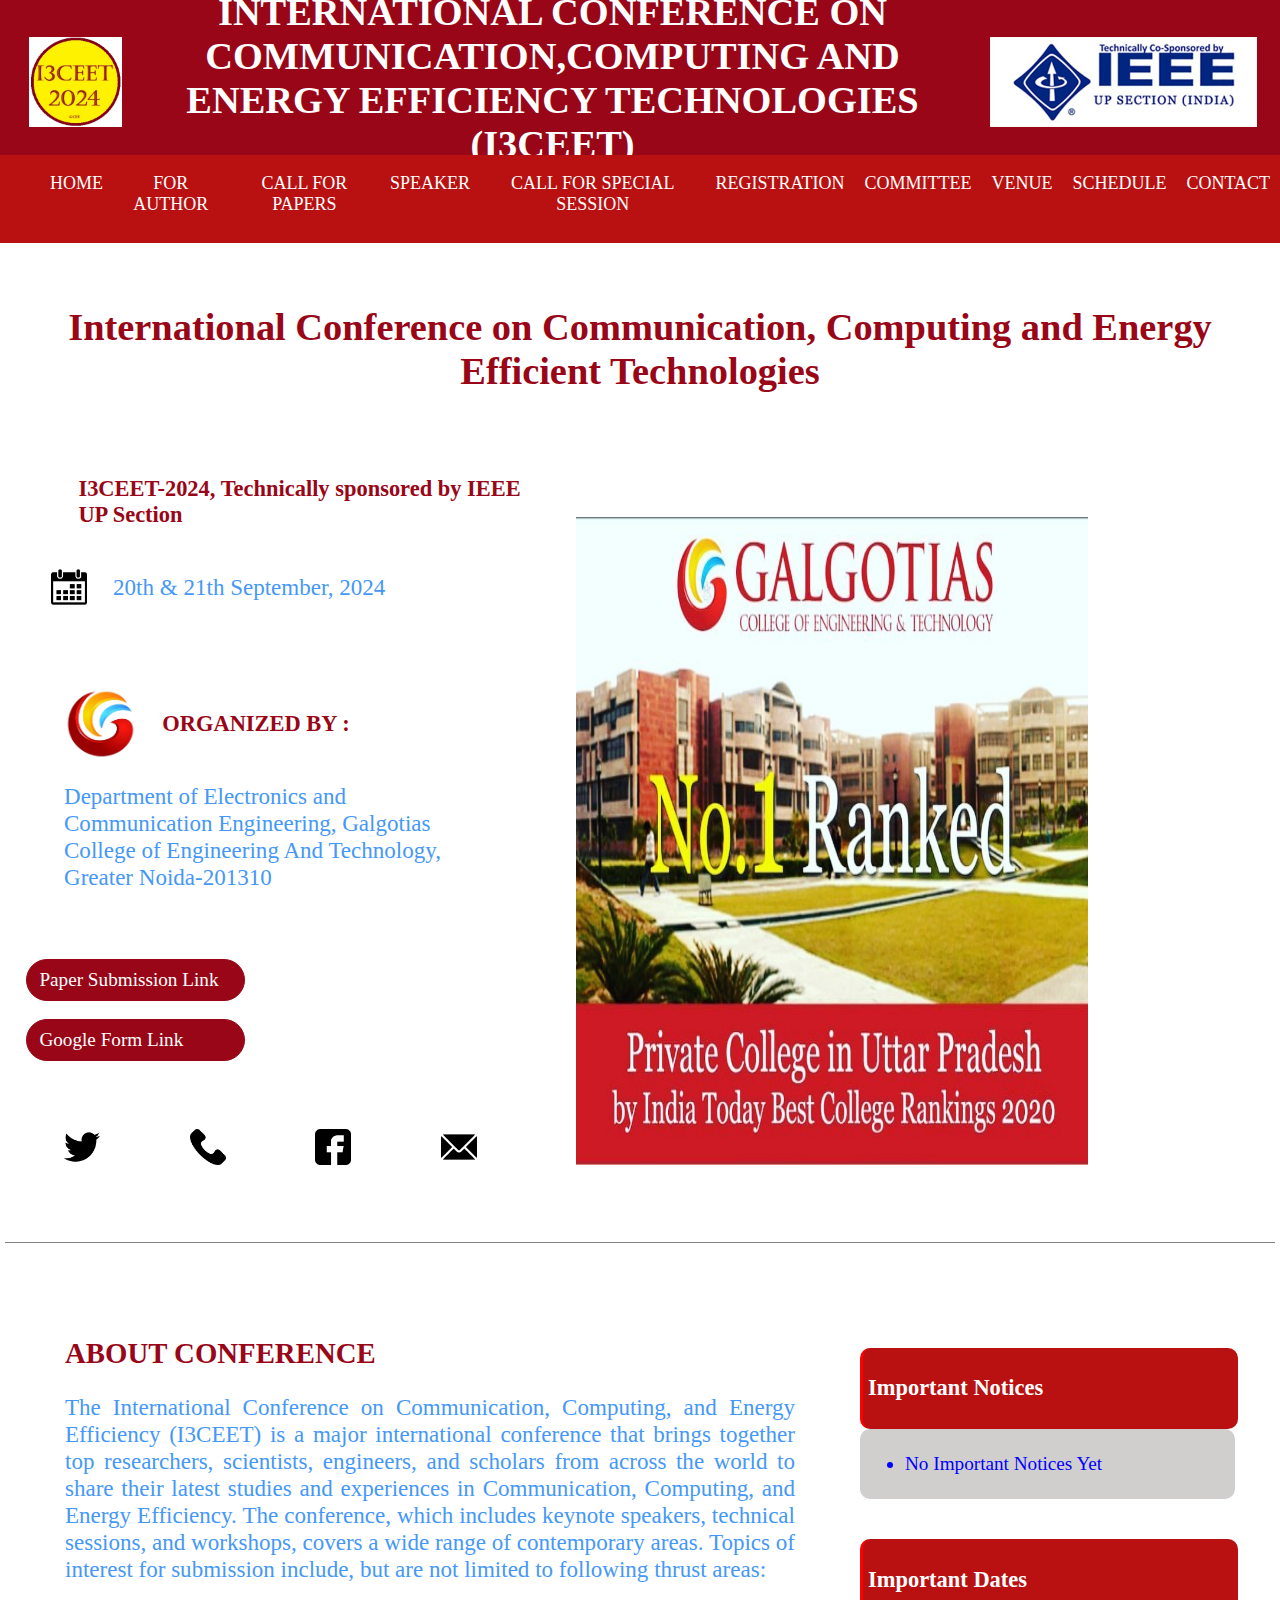
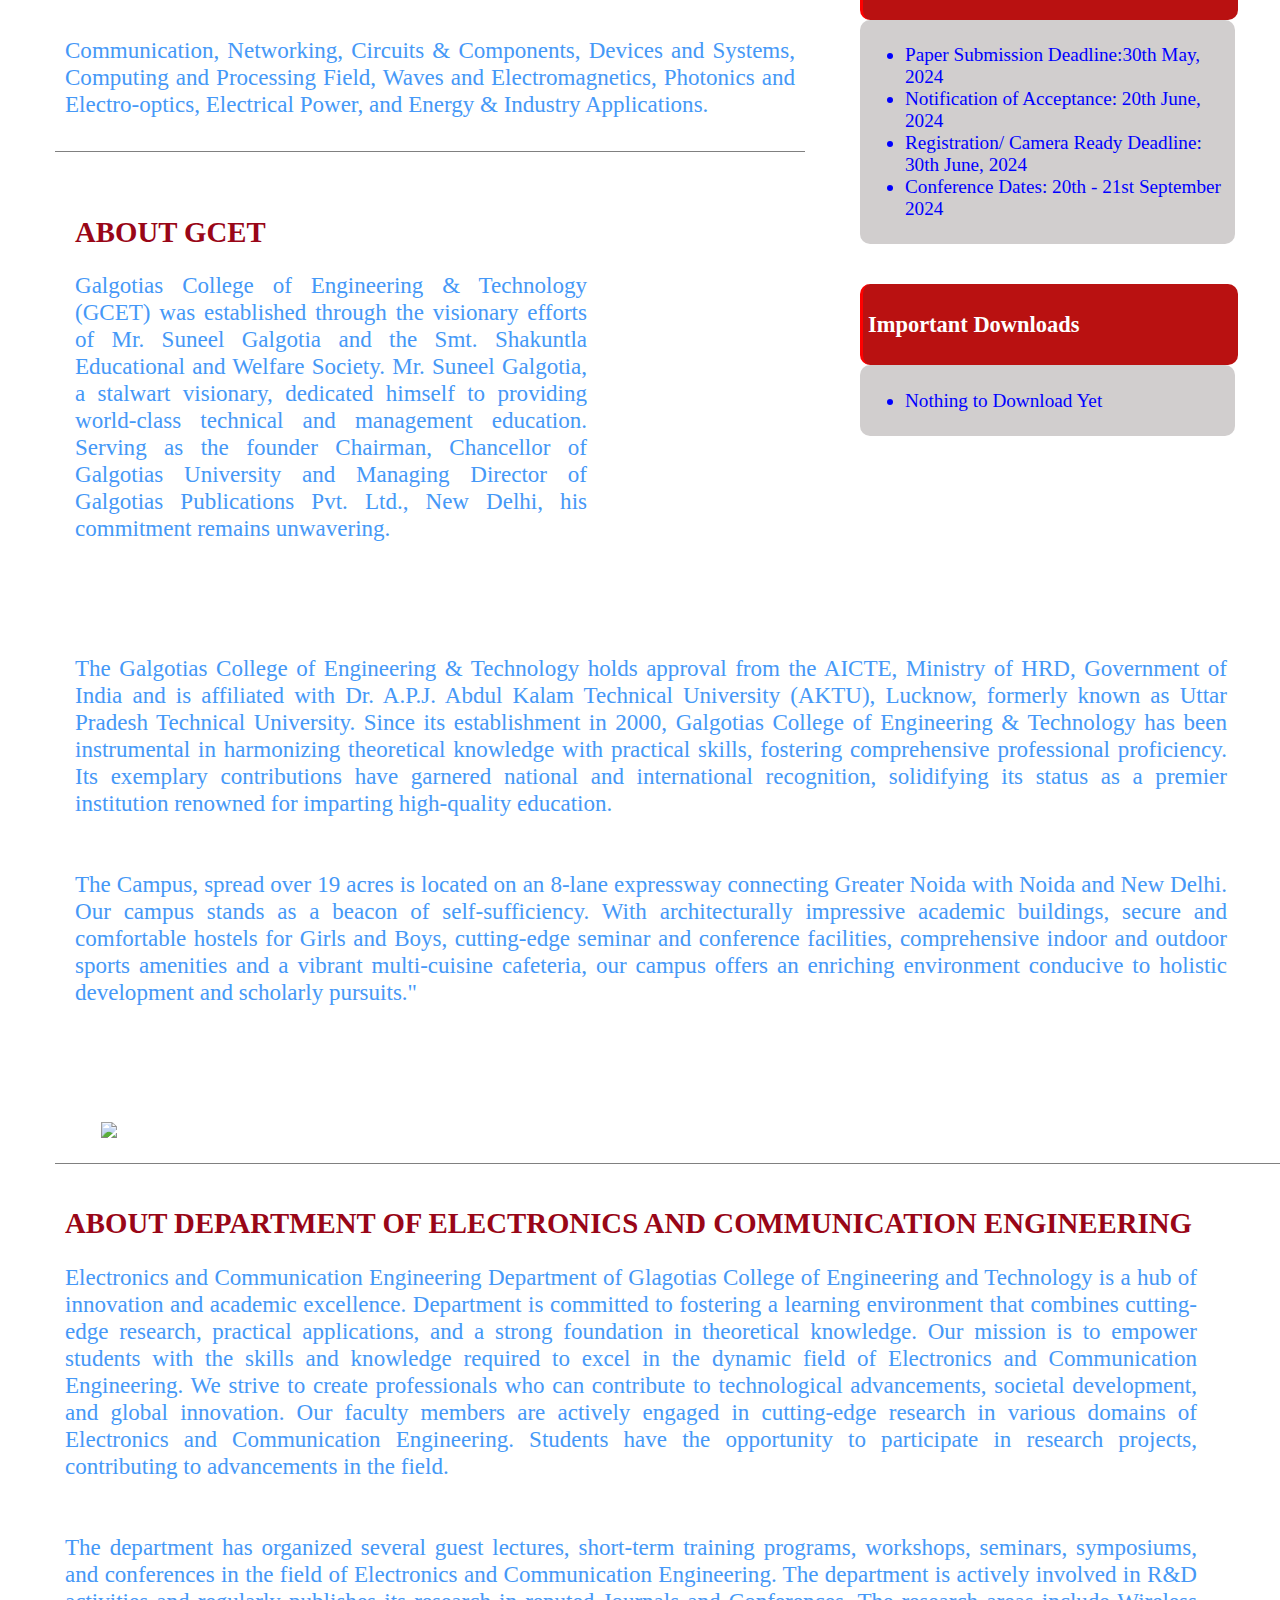
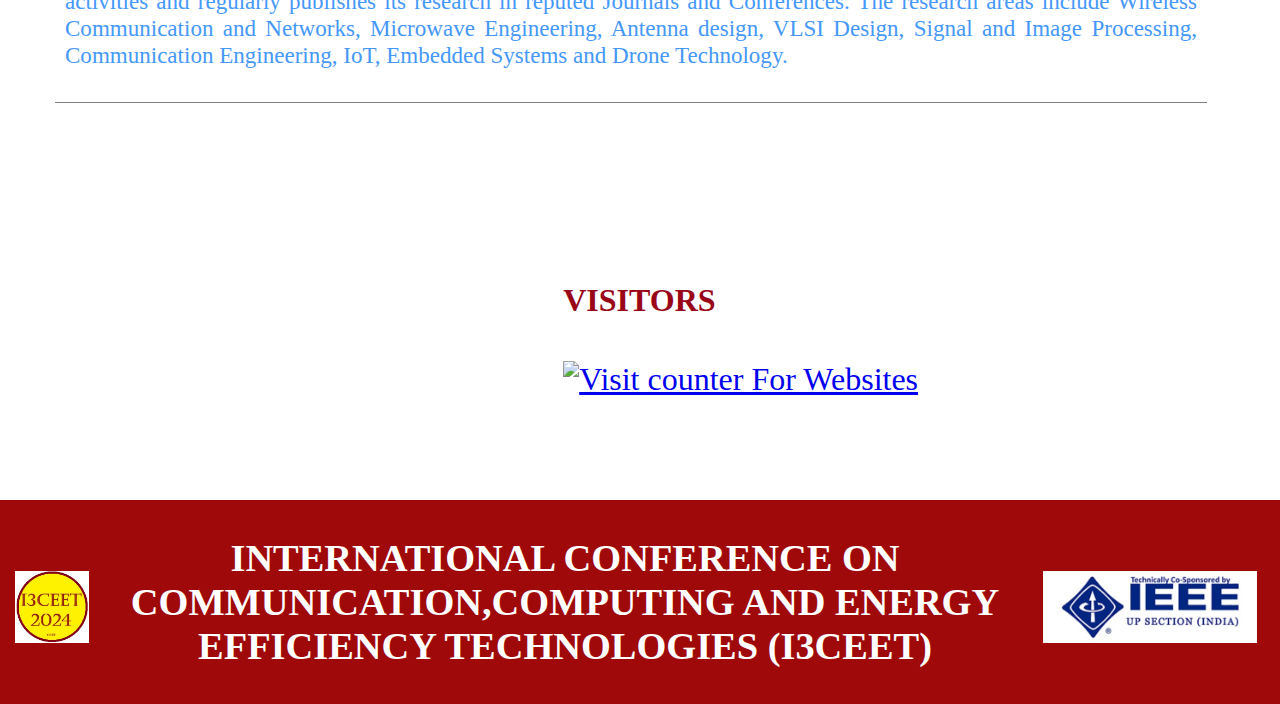
==== index.html @ 2cde2f7f "Add files via upload" ====
<!DOCTYPE html>
<html lang="en">

<head>
    <meta charset="UTF-8">
    <meta name="viewport" content="width=device-width, initial-scale=1.0">
    <title>I3CEET</title>
    <link rel="stylesheet" href="style.css">

</head>

<body>
    <header>
        <img src="assets/i3l.jpg" alt="">
        <h1>INTERNATIONAL CONFERENCE ON COMMUNICATION,COMPUTING AND ENERGY EFFICIENCY TECHNOLOGIES (I3CEET)</h1>
        <img src="assets/neww.jpg" alt="">
    </header>
    <nav>
        <ul>
            <li><a href="index.html">HOME</a></li>
            <li><a href="author.html">FOR AUTHOR</a></li>
            <li><a href="call.html">CALL FOR PAPERS</a></li>
            <li><a href="Speaker.html">SPEAKER</a></li>
            <li><a href="csession.html">CALL FOR SPECIAL SESSION</a></li>
            <li><a href="register.html">REGISTRATION</a></li>
            <li><a href="committee.html">COMMITTEE</a></li>
            <li><a href="venue.html">VENUE</a></li>
            <li><a href="schedule.html">SCHEDULE</a></li>
            <li><a href="contact.html">CONTACT</a></li>
        </ul>
    </nav>
    <h1 class="hhh1">International Conference on Communication, Computing and Energy Efficient Technologies</h1>
    <div class="first">
        <div class="det">


            <div class="dept-links">
                <ul>
                    <h3>I3CEET-2024, Technically sponsored by IEEE UP Section</h3>

                    <div class="on">
                        <img src="assets/calendar.png" alt="">
                        <p>20th & 21th September, 2024</p>
                    </div>

                </ul>

                <div class="org">
                    <div class="orgg">
                        <img src="assets/gcetlogo.jpg" alt="">
                        <h3>ORGANIZED BY :</h3>
                    </div>
                    <P>Department of Electronics and Communication Engineering,

                        Galgotias College of Engineering And Technology,<br>Greater Noida-201310</P>
                </div>
                <div class="bu">
                    <div class="bt1">
                        <a href="https://cmt3.research.microsoft.com/User/Login?ReturnUrl=%2FI3CEET2024"
                            target="_blank">Paper Submission Link</a>
                    </div>
                    <div class="bt2">
                        <a href="https://docs.google.com/forms/d/e/1FAIpQLSfvWaxgTgsMnwmtCCyCHKfiXf4DpID8FYKcvbTqrVyCJTTKtA/viewform"
                            target="_blank">Google Form Link</a>
                    </div>
                </div>

                <div class="link">
                    <a href=" "><img src="assets/twitter.png" alt=""></a>
                    <a href=" "><img src="assets/phone-call.png" alt=""></a>
                    <a href=" "><img src="assets/facebook.png" alt=""></a>
                    <a href=" "><img src="assets/email.png" alt=""></a>
                </div>
            </div>
        </div>

        <div class="image">
            <img src="assets/2.jpg" alt="">
            <img src="assets/4.jpg" alt="">
            <img src="assets/5.jpg" alt="">
            <img src="assets/3.jpg" alt="">

        </div>
    </div>

    <div class="sec">
        <div class="about">
            <div>
                <h2>ABOUT CONFERENCE</h2>
                <p> The International Conference on Communication, Computing, and Energy Efficiency (I3CEET) is a major
                    international conference that brings together top researchers, scientists, engineers, and scholars
                    from across the world to share their latest studies and experiences in Communication, Computing, and
                    Energy Efficiency. The conference, which includes keynote speakers, technical sessions, and
                    workshops, covers a wide range of contemporary areas. Topics of interest for submission include, but
                    are not limited to following thrust areas:
                    <br>
                    <br>
                    <br>

                    Communication, Networking, Circuits & Components, Devices and Systems, Computing and Processing
                    Field, Waves and Electromagnetics, Photonics and Electro-optics, Electrical Power, and Energy &
                    Industry Applications.

                </p>
            </div>
            <div class="gcet">
                <div>
                    <h2>ABOUT GCET</h2>
                    <p>Galgotias College of Engineering & Technology (GCET) was established through the visionary
                        efforts of Mr. Suneel Galgotia and the Smt. Shakuntla Educational and Welfare Society. Mr.
                        Suneel Galgotia, a stalwart visionary, dedicated himself to providing world-class technical and
                        management education. Serving as the founder Chairman, Chancellor of Galgotias University and
                        Managing Director of Galgotias Publications Pvt. Ltd., New Delhi, his commitment remains
                        unwavering.</p>
                    <br>
                    <br>
                    <br>
                    <p class="depp">The Galgotias College of Engineering & Technology holds approval from the AICTE,
                        Ministry of HRD, Government of India and is affiliated with Dr. A.P.J. Abdul Kalam Technical
                        University (AKTU), Lucknow, formerly known as Uttar Pradesh Technical University. Since its
                        establishment in 2000, Galgotias College of Engineering & Technology has been instrumental in
                        harmonizing theoretical knowledge with practical skills, fostering comprehensive professional
                        proficiency. Its exemplary contributions have garnered national and international recognition,
                        solidifying its status as a premier institution renowned for imparting high-quality education.
                        <br>
                        <br>
                        <br>
                        The Campus, spread over 19 acres is located on an 8-lane expressway connecting Greater Noida
                        with Noida and New Delhi. Our campus stands as a beacon of self-sufficiency. With
                        architecturally impressive academic buildings, secure and comfortable hostels for Girls and
                        Boys, cutting-edge seminar and conference facilities, comprehensive indoor and outdoor sports
                        amenities and a vibrant multi-cuisine cafeteria, our campus offers an enriching environment
                        conducive to holistic development and scholarly pursuits."
                    </p>

                </div>
                <div>
                    <img src="https://abped-college-dashboard.s3.us-east-2.amazonaws.com/tted/college-backend/college/c766df00-012f-4b9a-ba45-4a09456eb54a.jpg"
                        width="892px">

                </div>
            </div>
            <div class="depp">
                <h2>ABOUT DEPARTMENT OF ELECTRONICS AND COMMUNICATION ENGINEERING</h2>
                <p>Electronics and Communication Engineering Department of Glagotias College of Engineering and
                    Technology is a hub of innovation and academic excellence. Department is committed to fostering a
                    learning environment that combines cutting-edge research, practical applications, and a strong
                    foundation in theoretical knowledge. Our mission is to empower students with the skills and
                    knowledge required to excel in the dynamic field of Electronics and Communication Engineering. We
                    strive to create professionals who can contribute to technological advancements, societal
                    development, and global innovation. Our faculty members are actively engaged in cutting-edge
                    research in various domains of Electronics and Communication Engineering. Students have the
                    opportunity to participate in research projects, contributing to advancements in the field.
                    <br>
                    <br>
                    <br>
                    The department has organized several guest lectures, short-term training programs, workshops,
                    seminars, symposiums, and conferences in the field of Electronics and Communication Engineering. The
                    department is actively involved in R&D activities and regularly publishes its research in reputed
                    Journals and Conferences. The research areas include Wireless Communication and Networks, Microwave
                    Engineering, Antenna design, VLSI Design, Signal and Image Processing, Communication Engineering,
                    IoT, Embedded Systems and Drone Technology.
                </p>
            </div>


        </div>
        <div class="impo">
            <div>
                <div class="con">
                    <h3>Important Notices</h3>
                </div>
                <div class="con par"><ul>
                    <li style="color: blue;">No Important Notices Yet</li>
                </ul>
                </div>
            </div>
            <div>
                <div class="con">
                    <h3>Important Dates</h3>
                </div>
                <div class="con par">
                    <!-- <p>No Dates Announced Yet</p> -->
                    <ul>
                        <li style="color: blue;">Paper Submission Deadline:30th May, 2024</li>
                        <li style="color: blue;">Notification of Acceptance: 20th June, 2024</li>
                        <li style="color: blue;">Registration/ Camera Ready Deadline: 30th June, 2024</li>
                        <li style="color: blue;">Conference Dates: 20th - 21st September 2024</li>
                    </ul>
                </div>
            </div>
            <div>
                <div class="con">
                    <h3>Important Downloads</h3>
                </div>
                <div class="con par">
                    <ul>
                        <li style="color: blue;">Nothing to Download Yet</li>
                    </ul>
                </div>
            </div>
        </div>
    </div>
    <div class="visitor">
        <h4>VISITORS</h4>
        <!-- hitwebcounter Code START -->
<a href="https://www.hitwebcounter.com" target="_blank">
    <img src="https://hitwebcounter.com/counter/counter.php?page=13587220&style=0030&nbdigits=8&type=page&initCount=0" title="Counter Widget" Alt="Visit counter For Websites"   border="0" /></a>

    </div>
    <footer>
        <div class="foot">
            <img src="assets/i3l.jpg" alt="">
            <h1>INTERNATIONAL CONFERENCE ON COMMUNICATION,COMPUTING AND ENERGY EFFICIENCY TECHNOLOGIES (I3CEET)</h1>
            <img class="foot-img" src="assets/neww.jpg" alt="">
        </div>

    </footer>
</body>

</html>
---- style.css ----
@import url(https://db.onlinewebfonts.com/c/8922aedb2c18008da7daf4f93fd60bdc?family=Calibri+Light); 
html{
    font-family: "Calibri";
}
body{
    margin: 0;
    padding: 0;
    font-size: 1.2rem;
    overflow-x: hidden;
}

header h1{
    text-align: center;
}

p{
    color: rgb(69, 152, 247);
    font-size: 1.2em;
}
h1,h2,h3,h4{
    color:rgb(153, 6, 23) ;
}

.on{
    position: relative;
    left: -4.5vw;
}

header{
    display: flex;
    height: 15vh;
    padding: 10px;
    position: relative;
    align-items: center;
    justify-content: center;
    color: white;
    background-color: rgb(153, 6, 23);
}
header h1{
    color: white;
}
header img{
    height: 10vh;
    margin-top: 1vh;
    margin-left: 1.5vw;
    margin-right: 1vw;
}
nav{
    background-color: rgb(185, 17, 17);
    display: flex;
    position:relative;
    /* height: 7vh; */
    justify-content: center;
    font-size: 18px;
}
nav ul{
    display: flex;
    text-align: center;
}
nav ul li{
    list-style: none;
    justify-content: space-between;
    text-align: center;
}
nav ul li a{
    text-decoration: none;
    color: white;
    margin: 10px;
    margin-top: 0;
    display: flex;
    justify-content: space-between;
    text-align: center;
}
.hhh1{
    width: 100vw;
    text-align: center;
    position: relative;
    top: 4vh;
}

.first{
    position: relative;
    padding-top: 8vh;
    padding-bottom:8vh ;
    display: flex;
    margin-bottom: 0.5vh;
    box-sizing: border-box;
}
.det{
    width: 40vw;
    justify-content: center;
    
}
footer h1{
    color: white;
}
footer h2{
    color: white;

}

.det .on{
    display: flex;
    justify-content: center;
    align-items: center;
}
.det img{
    height: 4vh;
    display: flex;
    fill: rgb(146, 6, 20);
    margin-right: 2vw;
    
}
.det ul li{
    list-style: none;
    display: flex;
    width: 35vw;
    color: rgb(160, 6, 22);
    align-items: center;
}

.link{
    margin-top: 50px;
    list-style: none;
    display: flex;
    
}
.link a img{
    display: flex;
    justify-content: space-between;
    padding-left: 5vw;
    position: relative;
}

.image{
    width: 40vw;
    overflow-y: hidden;
    overflow: hidden;
    margin-top: 7vh;
    display: flex;
    margin-left: 5vw;
}
.image img{
    width: 40vw;
    /* height: 70vh; */
    animation:slide-images  15s linear infinite;
    
}
.orgg{
    display: flex;
    align-items: center;
}

.orgg{
    /* position: relative; */
    /* top: 2vh; */
}

.org{
    padding: 5vh 5vw;
}

@keyframes slide-images {
    0% , 100%{
        transform: translateX(0%);
    }
    12.5%{
        transform: translateX(0%);
        
    }
    25%{
        transform: translateX(-100%);
        
    }
    37.5%{
        transform: translateX(-100%);
        
    }
    
    50%{
        transform: translateX(-200%);
        
    }
    62.5%{
        transform: translateX(-200%);
        
    }
    75%{
        transform: translateX(-300%);
        
    }
    87.5%{
        transform: translateX(-300%);
        
    }
}

.dept-links{
    display: flex;
    margin-top: -20px;
    flex-direction: column;
}

#col-blue span{
    color: blue;
}

#col-red span{
    color: red;
}

.sec{
    padding: 10px;
    margin: 5px;
    position: relative;
    border-top: 1px solid gray;
    display: flex;
}
.about{
    width: 60%;
    padding: 40px;
    text-align: justify;
}
.about div{
    margin-top: 10px;
    padding: 10px;
    border-bottom: 1px solid grey;
}

.impo{
    margin-top: 50px;
    margin-bottom: 30px;
    padding: 10px;
    width: 30%;
}

.impo div{
    margin-top: 30px;
    padding: 5px;
    border-radius: 10px;
}

.impo .con{
    margin: 0;
    width: 100%;
    border-radius: 10px;
    border-left: 3px solid red;
    background-color: #B91111;
}

.impo .par{
    border-left: 0px;
    background-color: rgb(209, 206, 206);
}

.about-college-img{
    margin-left: -10px;
}

.visitor{
    margin-left: 35vw;
    align-items: center;
    padding: 9vh 9vw;
    height: 20vh;
    font-size: 2rem;
}

.visitor img{
    /* height: 5vh; */
}
.con h3{
    color: white;
}


footer{
    justify-content: center;
    align-items: center;
    padding: 10px;
    text-align: center;
    background-color: rgb(160, 9, 9);
    color: white;
}

footer h1{
    font-size: 2em;
    color: white;
}
footer h2{
    color: white;
}

.foot,.f2{
    display: flex;
    align-items: center;
    justify-content: center;
}
.foot img{
    height: 8vh;
    margin-left: 5px;
    margin-top: 10px;
    margin-right: 1vw;

}

.cont{
    font-size: 1.2rem;
    margin: 5vh 5vw;
    text-align: justify;
}

.cont div{
    width: 70vw;
    padding: 5vh 5vw;
    border-bottom: 1px solid gray;
}
.cont img{
    width: 60vw;
}

.cont h1{
    padding: 2vw;
    border-left:4px solid red ;
}
.cont h2,.cont h3,.cont h4{
    text-decoration: underline red;
}
.depp{
    width: 90vw;
    box-sizing: border-box;
    text-align: justify;
}

.comm{
    font-size: 1.2rem;
    margin: 5vh 5vw;
    padding: 3vh 3vw;
    
}
.comm div{
    padding: 3vh 3vw;
}
.comm h1{
    border-left:4px solid red ;
    padding: 1vw;
}
.comm h3{
    border-left:4px solid red ;
    padding: 1vw;
}

.cont1{
    margin: 5vw 3vh;
    padding: 2vh 2vw;
    width: 70vw;
    text-align: justify;
}
.cont1 h1{
    border-left: 3px solid red;
    padding: 1vw;
}
.call ul li{
    display: flex;
    align-items: baseline;
}

.guide{
    margin: 5vw 5vh;
    width: 70vw;
    padding: 3vh;
    box-sizing: border-box;
}

.sub{
    padding: 3vw;
}
.bt1,.bt2{
    border: 1px solid rgb(153, 6, 23);
    border-radius: 5vw;
    width: 15vw;
    padding: 1vh 1vw;
    margin-bottom: 2vh; 
    background-color: rgb(153, 6, 23);
}
.dept-links h3:first-child{
    position: relative;
    left: 3vw;
}

.guide a{
    text-decoration: none;
    color: white;
}
.bt1 a,.bt2 a{
    text-decoration: none;
    color: white;
}
.bu{
    padding-left: 2vw;
}
.reg img{
    width: 50vw;
}


.main{
    padding: 5vh 5vw;
    margin-left: 30vw;
}

.main form input, .main form textarea{
    width: 30vw;
    display: block;

}
.main form{
    display: block;
}
#text{
    height: 5vh;
}

#email{
    height: 5vh;
}

#msg{
    height: 20vh;
}
.but{
    padding: 1vw 1vh;
    
}

.loc{
    text-align: center;
    margin: 5vh 5vw;
    padding: 10vh 10vw;
}
.loc iframe{
    height: 40vh;
    width: 40vw;
    margin-left: 10vw;
}

.foot-img{
    padding-left: 10px;
}

.fac{
    width: 60vw;
    display: flex;
    flex-direction: column;
    margin-left: 20vw;
    padding: 5vh 5vw;
    box-sizing: border-box;
}
.fac h1{
    border-left:3px solid red ;
    padding: 1vw;
}
.speaker{
    padding: 6vh 6vw;
}
.ses{
    padding: 5vh 5vw;
}
.ses h1, .ses h3, .ses h2{
    border-left:3px solid red ;
    padding: 1vw;
}
table {
    background-color: rgb(240, 246, 251);
    width: 50vw;
}

.caption {
    font-size: 1.5em;
    font-weight: bold;
    padding: 10px;
    /* text-align: center; */
    border-left:3px solid red ;
    padding: 1vw;
}
table{
    border: 1px solid;
    border-collapse: collapse;
}
th{
    border: 1px solid;
    
}
td{
    border: 1px solid;
}
.guide ,.gu {
    padding: 5vh 5vw;
    
}
.hh{
    border-left:3px solid red ;
    padding: 1vw;
}
.ven{
    padding: 5vh 5vw;
    display: flex;
    flex-direction: column;

    
}
.ven .loc{
    margin-left: none;
}
.ven h3{
    border-left:3px solid red ;
    padding: 1vw;
}
.ven .loc h3{
    border-left:none ;
}
.scee{
    padding: 15vh 10vw;
}
.gu  img{
    width: 40vw;
}


.gcet{
    width: 100vw;
    box-sizing: border-box;
    text-align: justify;
}
.gcet img{
    width: 80vw;
    margin-top: 7vh;
    margin-left: 2vw;
}
.gcet div{
    border-bottom: none;
    width: 40vw;
}
.sec{
    box-sizing: border-box;
}

h1{
    font-size: 2em;
}

.orgg img{
    height:8vh;
}
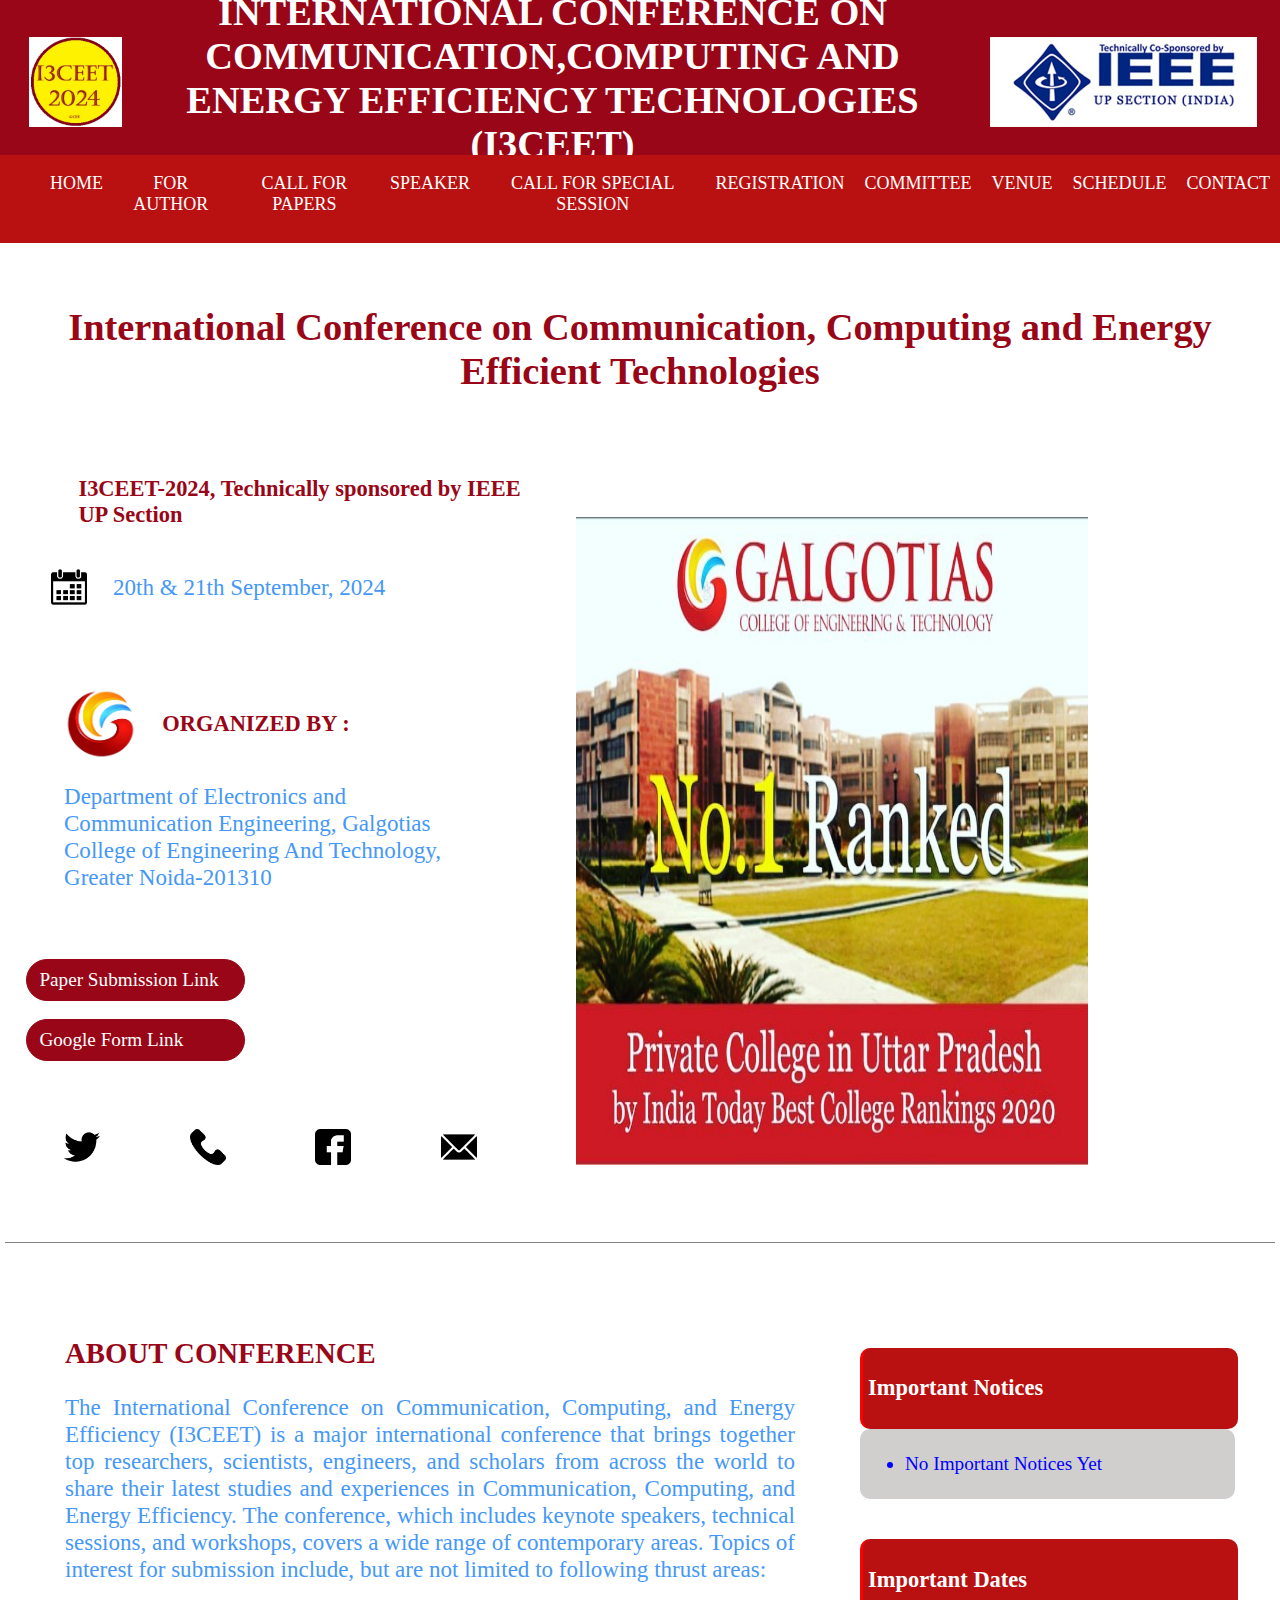
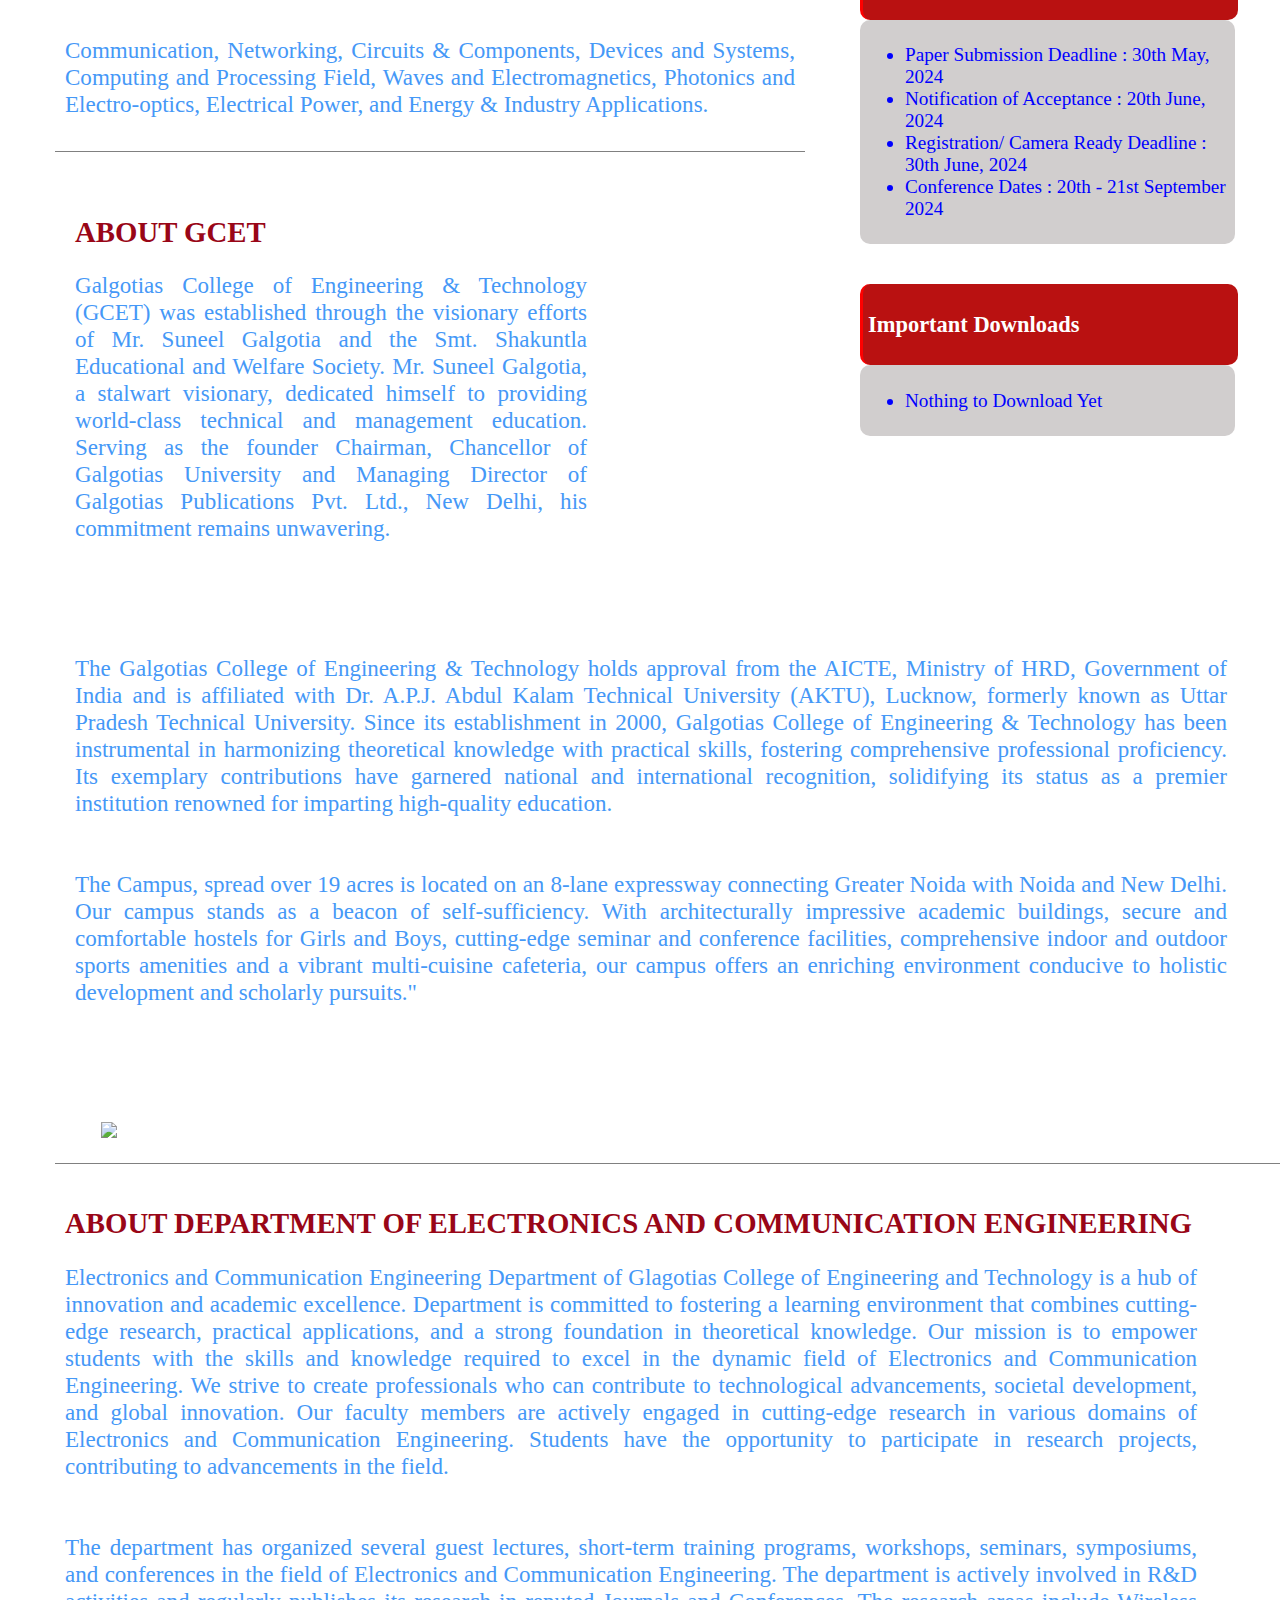
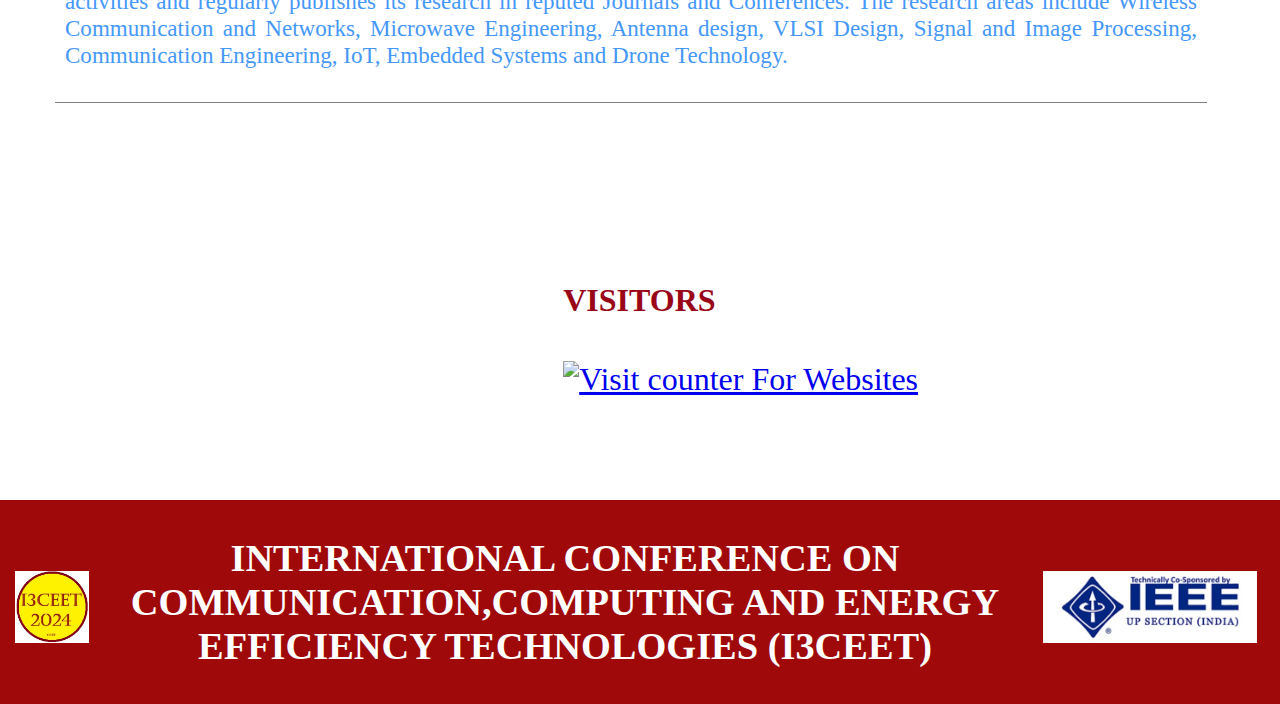
==== commit bd05d5fa: "Add files via upload" ====
--- a/index.html
+++ b/index.html
@@ -182,10 +182,10 @@
                 <div class="con par">
                     <!-- <p>No Dates Announced Yet</p> -->
                     <ul>
-                        <li style="color: blue;">Paper Submission Deadline:30th May, 2024</li>
-                        <li style="color: blue;">Notification of Acceptance: 20th June, 2024</li>
-                        <li style="color: blue;">Registration/ Camera Ready Deadline: 30th June, 2024</li>
-                        <li style="color: blue;">Conference Dates: 20th - 21st September 2024</li>
+                        <li style="color: blue;">Paper Submission Deadline :  30th May, 2024</li>
+                        <li style="color: blue;">Notification of Acceptance :  20th June, 2024</li>
+                        <li style="color: blue;">Registration/ Camera Ready Deadline : 30th June, 2024</li>
+                        <li style="color: blue;">Conference Dates :  20th - 21st September 2024</li>
                     </ul>
                 </div>
             </div>
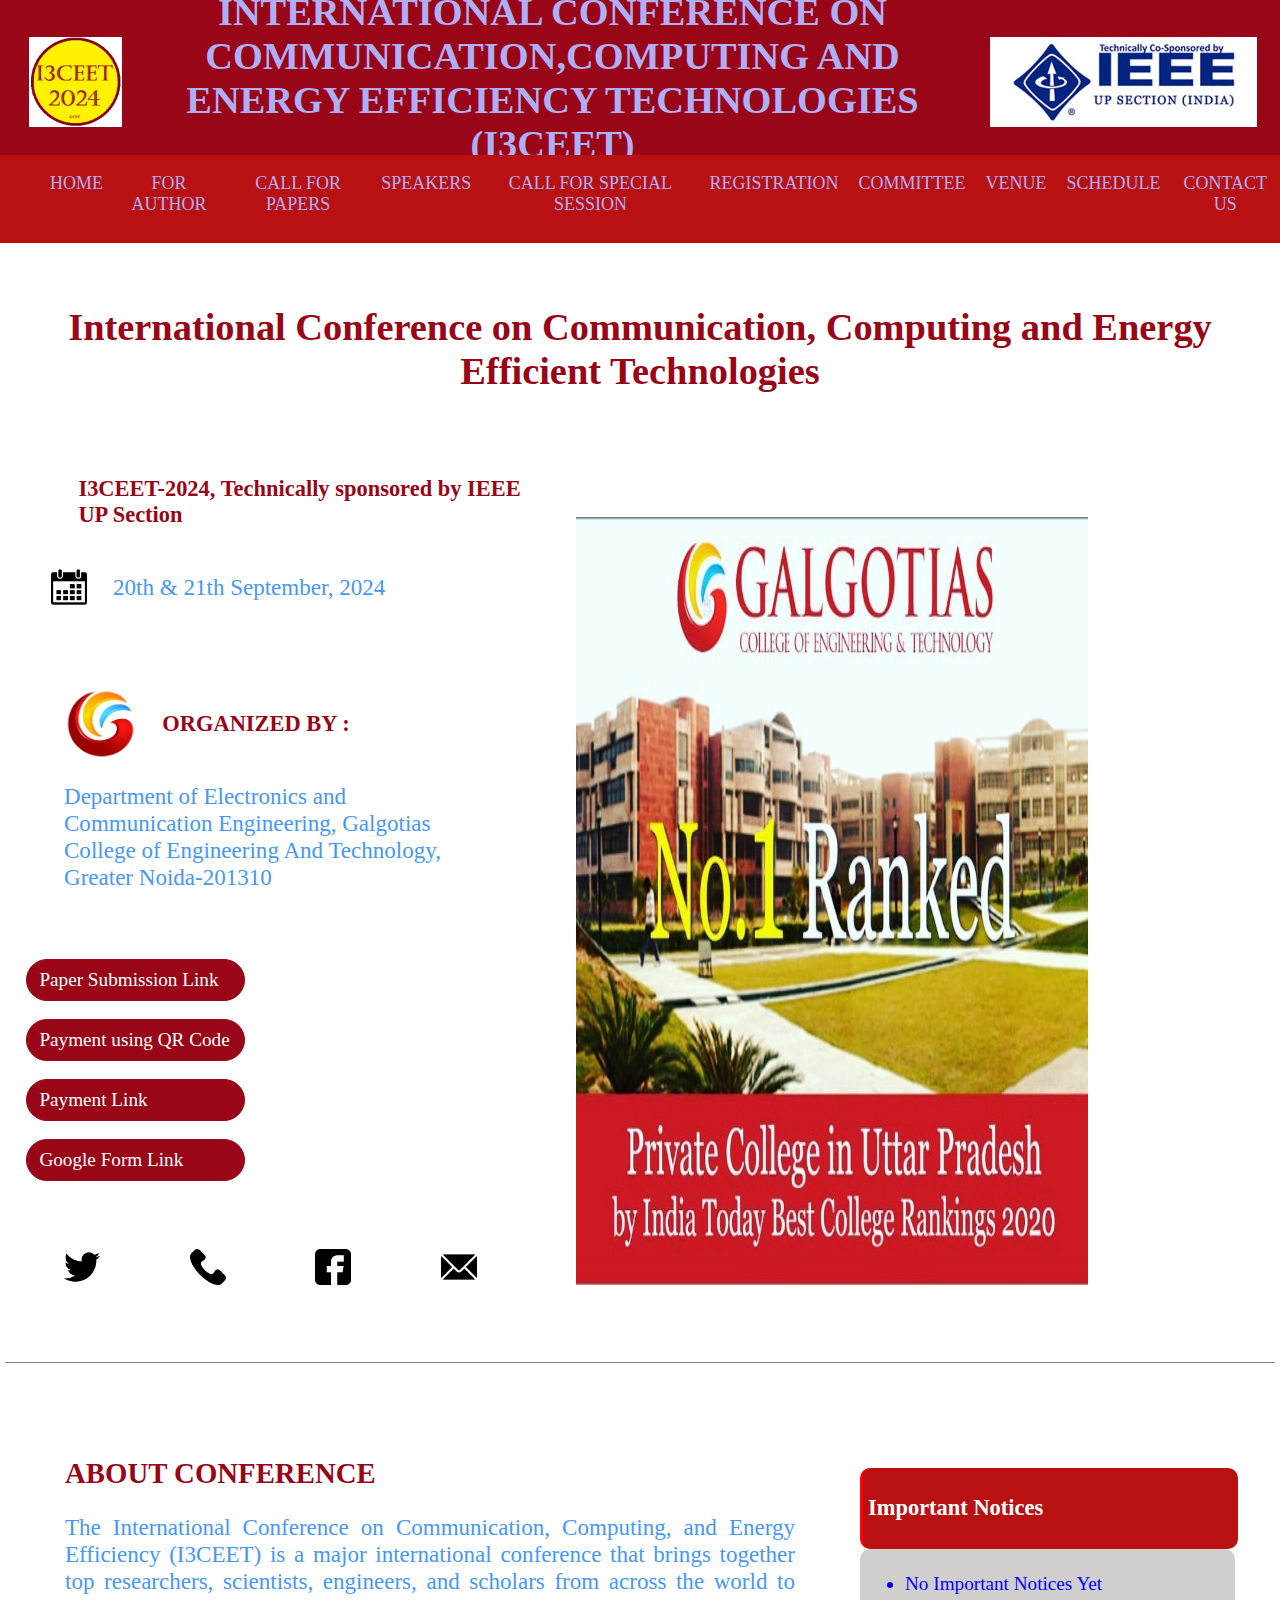
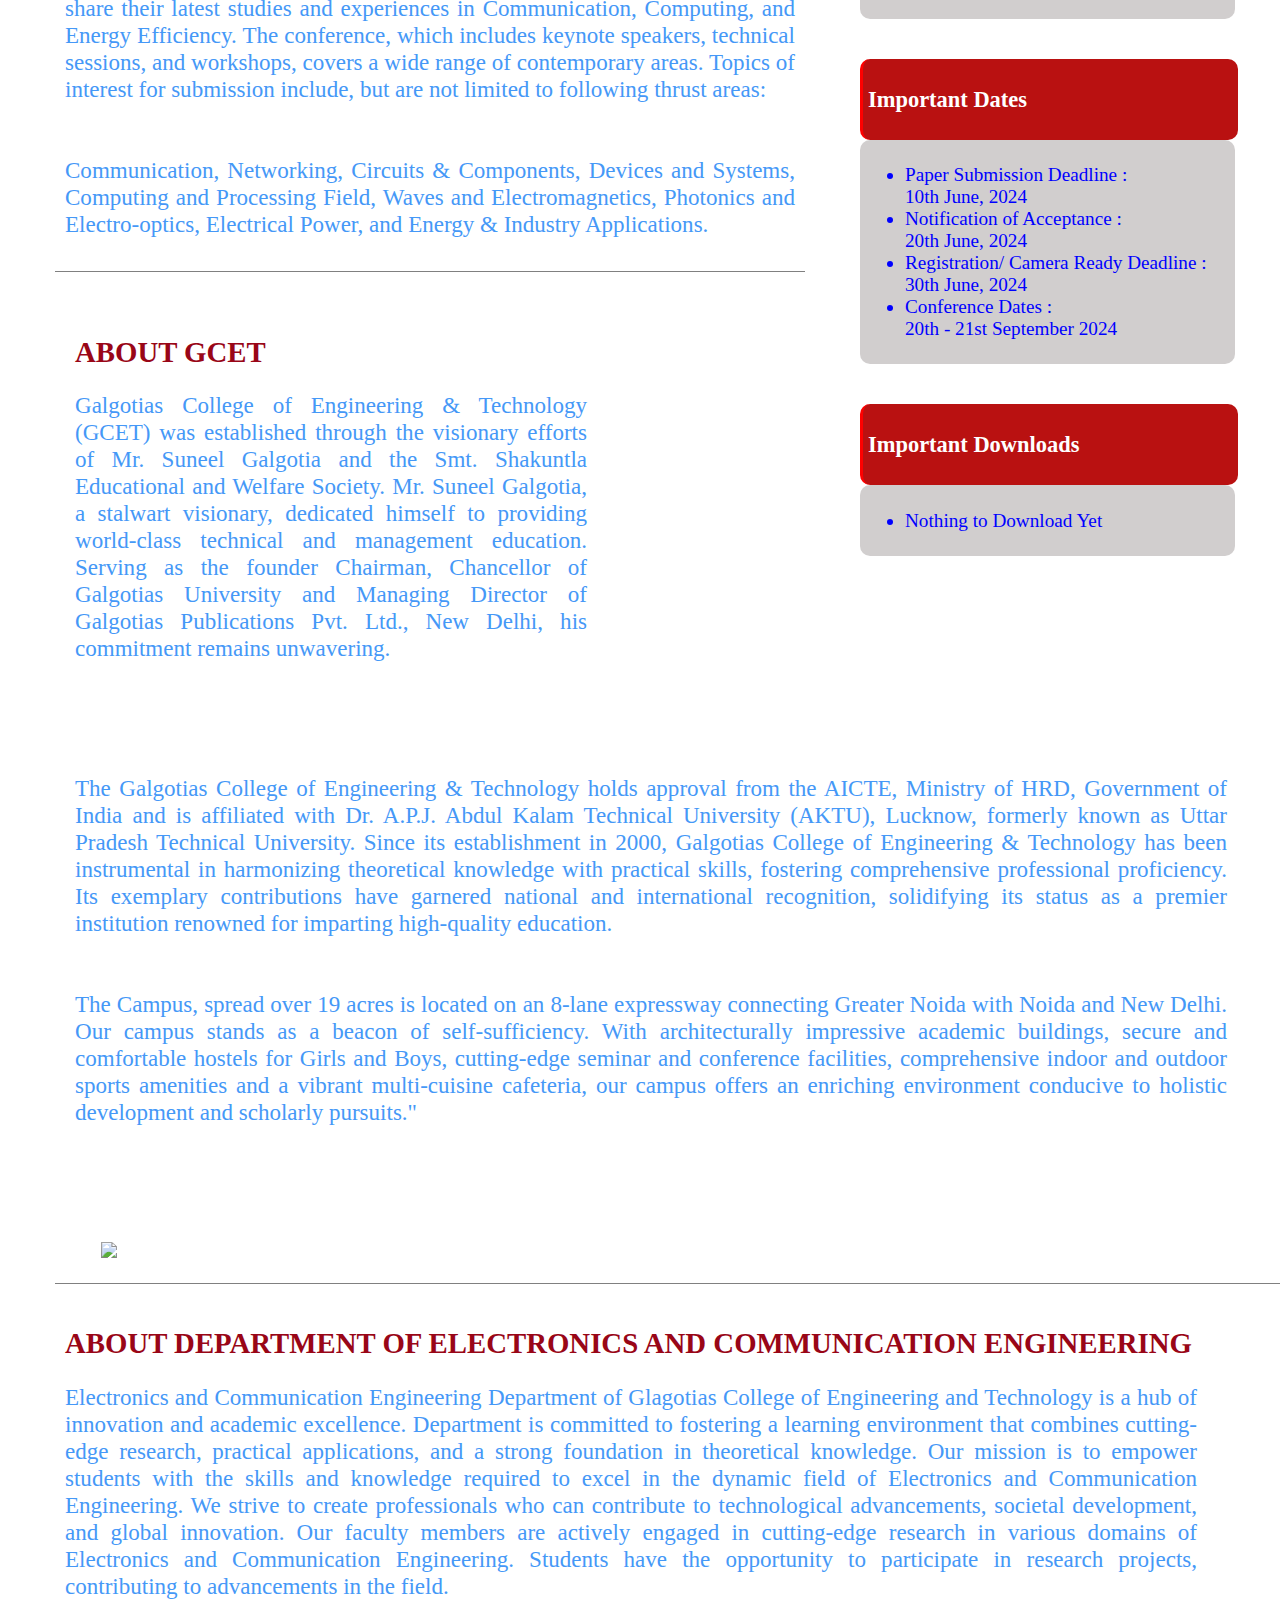
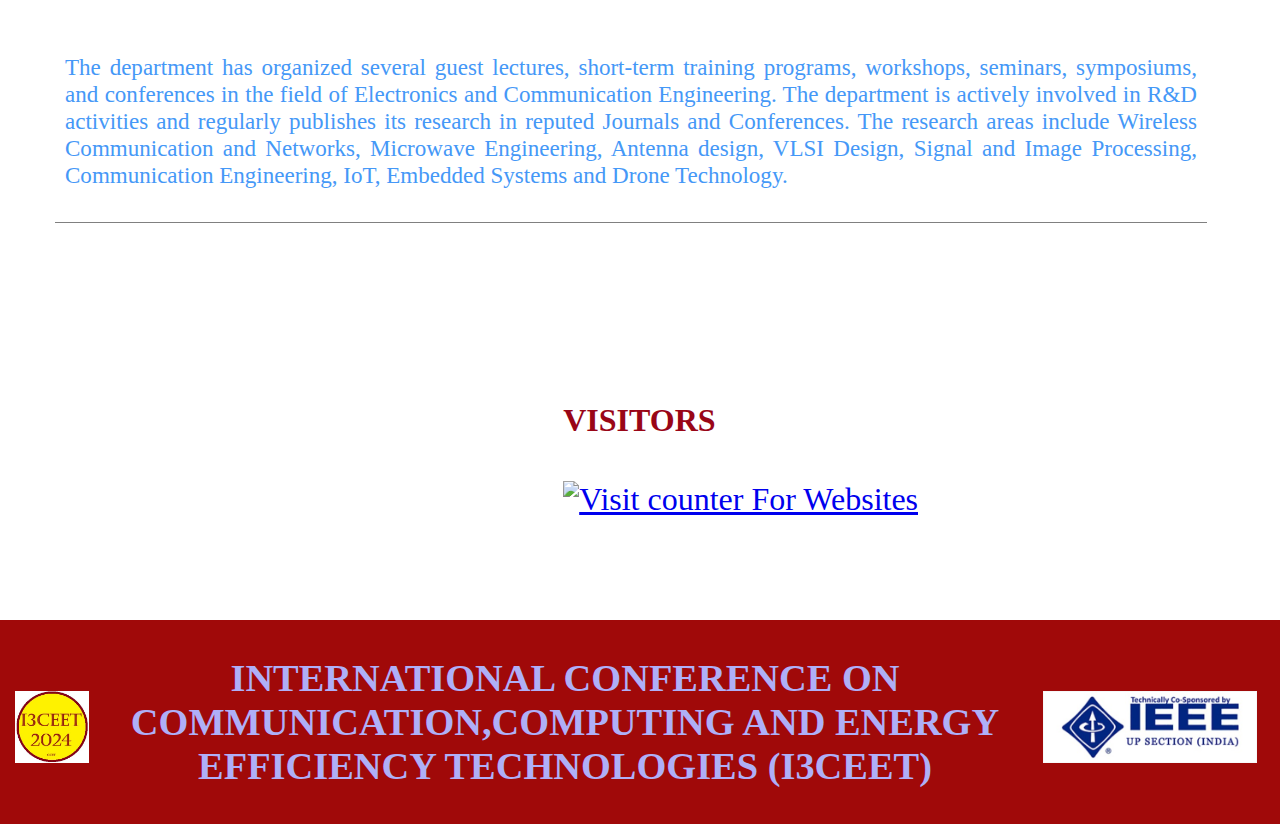
==== commit c9065a58: "Add files via upload" ====
--- a/index.html
+++ b/index.html
@@ -20,13 +20,13 @@
             <li><a href="index.html">HOME</a></li>
             <li><a href="author.html">FOR AUTHOR</a></li>
             <li><a href="call.html">CALL FOR PAPERS</a></li>
-            <li><a href="Speaker.html">SPEAKER</a></li>
+            <li><a href="speaker.html">SPEAKERS</a></li>
             <li><a href="csession.html">CALL FOR SPECIAL SESSION</a></li>
             <li><a href="register.html">REGISTRATION</a></li>
             <li><a href="committee.html">COMMITTEE</a></li>
             <li><a href="venue.html">VENUE</a></li>
             <li><a href="schedule.html">SCHEDULE</a></li>
-            <li><a href="contact.html">CONTACT</a></li>
+            <li><a href="contact.html">CONTACT US</a></li>
         </ul>
     </nav>
     <h1 class="hhh1">International Conference on Communication, Computing and Energy Efficient Technologies</h1>
@@ -57,8 +57,14 @@
                 <div class="bu">
                     <div class="bt1">
                         <a href="https://cmt3.research.microsoft.com/User/Login?ReturnUrl=%2FI3CEET2024"
-                            target="_blank">Paper Submission Link</a>
-                    </div>
+                            target="_blank">Paper Submission Link</a> </div>
+					<div class="bt1">
+						<a href="register.html" target="_blank">Payment using QR Code</a>
+					</div>					
+					<div class="bt1">
+						<a href="https://paytm.me/r-VmR3Y" target="_blank">Payment Link</a>
+					</div>
+					
                     <div class="bt2">
                         <a href="https://docs.google.com/forms/d/e/1FAIpQLSfvWaxgTgsMnwmtCCyCHKfiXf4DpID8FYKcvbTqrVyCJTTKtA/viewform"
                             target="_blank">Google Form Link</a>
@@ -182,10 +188,10 @@
                 <div class="con par">
                     <!-- <p>No Dates Announced Yet</p> -->
                     <ul>
-                        <li style="color: blue;">Paper Submission Deadline :  30th May, 2024</li>
-                        <li style="color: blue;">Notification of Acceptance :  20th June, 2024</li>
-                        <li style="color: blue;">Registration/ Camera Ready Deadline : 30th June, 2024</li>
-                        <li style="color: blue;">Conference Dates :  20th - 21st September 2024</li>
+                        <li style="color: blue;">Paper Submission Deadline :  <br>10th June, 2024</li>
+                        <li style="color: blue;">Notification of Acceptance :  <br>20th June, 2024</li>
+                        <li style="color: blue;">Registration/ Camera Ready Deadline : <br>30th June, 2024</li>
+                        <li style="color: blue;">Conference Dates : <br> 20th - 21st September 2024</li>
                     </ul>
                 </div>
             </div>
--- a/style.css
+++ b/style.css
@@ -33,11 +33,11 @@
     position: relative;
     align-items: center;
     justify-content: center;
-    color: white;
+    color:rgb(65, 65, 239);
     background-color: rgb(153, 6, 23);
 }
 header h1{
-    color: white;
+    color:rgb(175, 175, 247);
 }
 header img{
     height: 10vh;
@@ -64,7 +64,7 @@
 }
 nav ul li a{
     text-decoration: none;
-    color: white;
+    color: rgb(175, 175, 247);
     margin: 10px;
     margin-top: 0;
     display: flex;
@@ -200,9 +200,8 @@
     margin-top: -20px;
     flex-direction: column;
 }
-
 #col-blue span{
-    color: blue;
+    color: rgb(21, 21, 194);
 }
 
 #col-red span{
@@ -550,4 +549,7 @@
 
 .orgg img{
     height:8vh;
+}
+footer h1,footer h2{
+    color: rgb(175, 175, 247);
 }